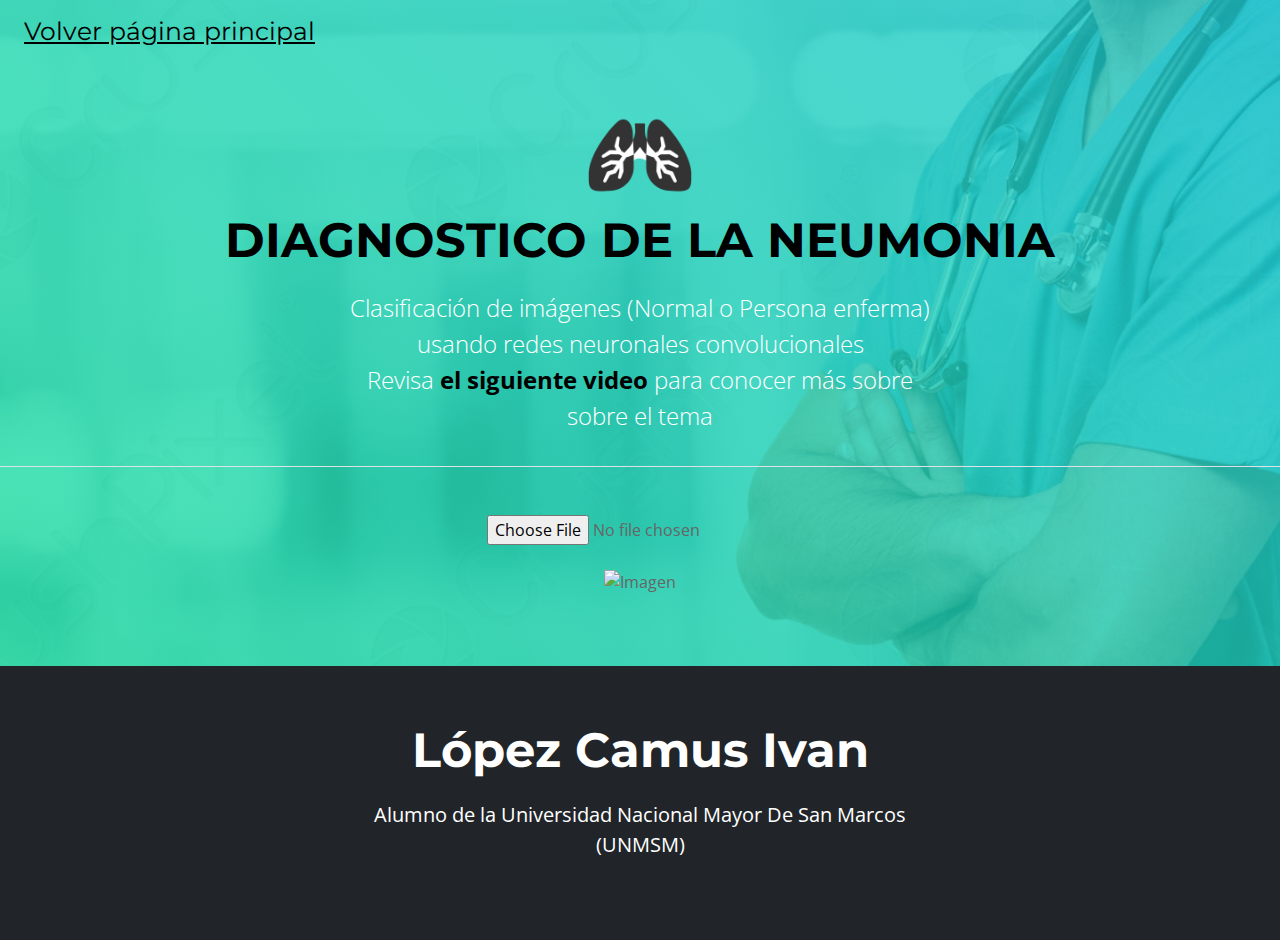
==== neumonia.html @ 8a6a5d9a "sistema web" ====
<!doctype html>
<html lang="en">
  <head>
    <meta charset="utf-8">
    <meta name="viewport" content="width=device-width, initial-scale=1">
    <link rel="icon" type="image/png" sizes="32x32" href="assets/img/apple-touch-icon.png">
    <link rel="icon" type="image/png" sizes="16x16" href=""/>
    <title>Diagnóstico de la neumonia</title>

    <link href="https://cdn.jsdelivr.net/npm/bootstrap@5.0.2/dist/css/bootstrap.min.css" rel="stylesheet" integrity="sha384-EVSTQN3/azprG1Anm3QDgpJLIm9Nao0Yz1ztcQTwFspd3yD65VohhpuuCOmLASjC" crossorigin="anonymous">
      <!-- Google Fonts -->
    <link href="https://fonts.googleapis.com/css?family=Montserrat:300,400,500,700|Open+Sans:300,300i,400,400i,700,700i" rel="stylesheet">

    <!-- Vendor CSS Files -->
    <link href="assets/vendor/aos/aos.css" rel="stylesheet">
    <link href="assets/vendor/bootstrap/css/bootstrap.min.css" rel="stylesheet">
    <link href="assets/vendor/bootstrap-icons/bootstrap-icons.css" rel="stylesheet">
    <link href="assets/vendor/glightbox/css/glightbox.min.css" rel="stylesheet">

  <!-- Template Main CSS File -->
  <link href="assets/css/style.css" rel="stylesheet">
    <style>
      #resultado {
        font-weight: bold;
        font-size: 6rem;
        text-align: center;
      }
    </style>
  </head>
  <body id="hero">
    
    <main >
     
      <div class="px-4 py-2 my-2 text-center border-bottom">
        <h1><a class="back" href="index.html">Volver página principal</a></h1>
        <br><br>
        <img class="d-block mx-auto mb-2" src="./assets/img/imagen1.png" alt="" width="120" height="120">
        <h1 class="display-5 fw-bold" style="font-weight:bold;color: black;">DIAGNOSTICO DE LA NEUMONIA</h1>
        <div class="col-lg-6 mx-auto">
          <p class="lead mb-0">Clasificaci&oacute;n de im&aacute;genes (Normal o Persona enferma) usando redes neuronales convolucionales</p>
          <p class="lead mb-4">Revisa <a style="font-weight:bold;color: black;"href="https://www.youtube.com/watch?v=K8H1GVWD3hY">el siguiente video </a> para conocer más sobre sobre el tema</p>
        </div>
      </div>

      <div class="b-example-divider"></div>

      <div class="container mt-5">
        <div class="row">
          <div class="col-12 col-md-4 offset-md-4 text-center">
              <form runat="server">
                <input type='file' id="imgInp" /> <br>
                <br> 
                <img id="blah" src="#" alt="Imagen" margin-top="10" width="400" height="300" />
              </form>
            <div hidden>
            <canvas id="canvas" width="400" height="400" style="max-width: 100%;"></canvas>
            <canvas id="otrocanvas" width="150" height="150" style="display: none"></canvas>
            </div>
            <div style="font-weight:bold;color: black;"id="resultado"></div>            
          </div>
        </div>
      </div>
      <br>
      <div class="b-example-divider"></div>

      <div class="bg-dark text-secondary mt-5 px-4 py-2 text-center">
        <div class="py-5">
          <h1 class="display-5 fw-bold text-white">López Camus Ivan</h1>
          <div class="col-lg-6 mx-auto">
            <p class="fs-5 mb-4">Alumno de la Universidad Nacional Mayor De San Marcos (UNMSM)</p>
          </div>
        </div>
      </div>

      <div class="b-example-divider mb-0"></div>
    </main>

    <script src="https://cdn.jsdelivr.net/npm/bootstrap@5.0.2/dist/js/bootstrap.bundle.min.js" integrity="sha384-MrcW6ZMFYlzcLA8Nl+NtUVF0sA7MsXsP1UyJoMp4YLEuNSfAP+JcXn/tWtIaxVXM" crossorigin="anonymous"></script>

    <script src="https://cdn.jsdelivr.net/npm/@tensorflow/tfjs@2.0.0/dist/tf.min.js"></script>
    <script src="https://cdnjs.cloudflare.com/ajax/libs/jquery/3.3.1/jquery.min.js"></script>

  <script type="text/javascript">

    var tamano = 400;
    var canvas = document.getElementById("canvas");
    var otrocanvas = document.getElementById("otrocanvas");
    var ctx = canvas.getContext("2d")
    var currentStream = null;
    var img = new Image();
    img=document.getElementById("blah")
    img.src="#"
  
    var modelo = null; 


    (async() => {
      console.log("Cargando modelo...");
      modelo = await tf.loadLayersModel("model.json");
      console.log("Modelo cargado");
    })();


  
    function readURL(input) {
        if (input.files && input.files[0]) { //Revisamos que el input tenga contenido
          var reader = new FileReader(); //Leemos el contenido
          
          reader.onload = function(e) { //Al cargar el contenido lo pasamos como atributo de la imagen de arriba
            $('#blah').attr('src', e.target.result);
          }
          
          reader.readAsDataURL(input.files[0]);
        }
      }

      $("#imgInp").change(function() { //Cuando el input cambie (se cargue un nuevo archivo) se va a ejecutar de nuevo el cambio de imagen y se verá reflejado.
        readURL(this);
        predecir();
    });

    img.onload = function(){
    ctx.drawImage(img, 0, 0);
    }

    function predecir() {
      if (modelo != null) {
        resample_single(canvas, 150, 150, otrocanvas);

        //Hacer la predicción
        var ctx2 = otrocanvas.getContext("2d");
        var imgData = ctx2.getImageData(0,0, 150, 150);

        var arr = [];
        var arr150 = [];
        for (var p=0; p < imgData.data.length; p+= 4) {
          var rojo = imgData.data[p] / 255;
          var verde = imgData.data[p+1] / 255;
          var azul = imgData.data[p+2] / 255;

          var gris = (rojo+verde+azul)/3;

          arr150.push([rojo,verde,azul]);

          if (arr150.length == 150) {
            arr.push(arr150);
            arr150 = [];
          }
        }

        arr = [arr];

        var tensor = tf.tensor4d(arr);
        var resultado = modelo.predict(tensor).dataSync();

        var respuesta;
        if (resultado <= 0.5) {
          respuesta = "NORMAL";
        } else {
          respuesta = "NEUMONIA";
        }
        document.getElementById("resultado").innerHTML = respuesta;

      }

      setTimeout(predecir, 150);
    }

    /**
       * Hermite resize - fast image resize/resample using Hermite filter. 1 cpu version!
       * 
       * @param {HtmlElement} canvas
       * @param {int} width
       * @param {int} height
       * @param {boolean} resize_canvas if true, canvas will be resized. Optional.
       * Cambiado por RT, resize canvas ahora es donde se pone el chiqitillllllo
       */
      function resample_single(canvas, width, height, resize_canvas) {
          var width_source = canvas.width;
          var height_source = canvas.height;
          width = Math.round(width);
          height = Math.round(height);

          var ratio_w = width_source / width;
          var ratio_h = height_source / height;
          var ratio_w_half = Math.ceil(ratio_w / 2);
          var ratio_h_half = Math.ceil(ratio_h / 2);

          var ctx = canvas.getContext("2d");
          var ctx2 = resize_canvas.getContext("2d");
          var img = ctx.getImageData(0, 0, width_source, height_source);
          var img2 = ctx2.createImageData(width, height);
          var data = img.data;
          var data2 = img2.data;

          for (var j = 0; j < height; j++) {
              for (var i = 0; i < width; i++) {
                  var x2 = (i + j * width) * 4;
                  var weight = 0;
                  var weights = 0;
                  var weights_alpha = 0;
                  var gx_r = 0;
                  var gx_g = 0;
                  var gx_b = 0;
                  var gx_a = 0;
                  var center_y = (j + 0.5) * ratio_h;
                  var yy_start = Math.floor(j * ratio_h);
                  var yy_stop = Math.ceil((j + 1) * ratio_h);
                  for (var yy = yy_start; yy < yy_stop; yy++) {
                      var dy = Math.abs(center_y - (yy + 0.5)) / ratio_h_half;
                      var center_x = (i + 0.5) * ratio_w;
                      var w0 = dy * dy; //pre-calc part of w
                      var xx_start = Math.floor(i * ratio_w);
                      var xx_stop = Math.ceil((i + 1) * ratio_w);
                      for (var xx = xx_start; xx < xx_stop; xx++) {
                          var dx = Math.abs(center_x - (xx + 0.5)) / ratio_w_half;
                          var w = Math.sqrt(w0 + dx * dx);
                          if (w >= 1) {
                              //pixel too far
                              continue;
                          }
                          //hermite filter
                          weight = 2 * w * w * w - 3 * w * w + 1;
                          var pos_x = 4 * (xx + yy * width_source);
                          //alpha
                          gx_a += weight * data[pos_x + 3];
                          weights_alpha += weight;
                          //colors
                          if (data[pos_x + 3] < 255)
                              weight = weight * data[pos_x + 3] / 250;
                          gx_r += weight * data[pos_x];
                          gx_g += weight * data[pos_x + 1];
                          gx_b += weight * data[pos_x + 2];
                          weights += weight;
                      }
                  }
                  data2[x2] = gx_r / weights;
                  data2[x2 + 1] = gx_g / weights;
                  data2[x2 + 2] = gx_b / weights;
                  data2[x2 + 3] = gx_a / weights_alpha;
              }
          }


          ctx2.putImageData(img2, 0, 0);
      }

  </script>
  </body>
</html>
---- assets/css/style.css ----
body {
  background: #fff;
  color: #666666;
  font-family: "Open Sans", sans-serif;
  overflow-x: hidden;
}

a {
  color: black;
  text-decoration: none;
  transition: 0.5s;
}

a:hover, a:active, a:focus {
  color: #1dc9ce;
  outline: none;
  text-decoration: none;
}

.back{
  font-size:25px; 
  float:left;  
  text-decoration: underline;
}

.back:hover{
  color: white;
}

p {
  padding: 0;
  margin: 0 0 30px 0;
}

h1, h2, h3, h4, h5, h6 {
  font-family: "Montserrat", sans-serif;
  font-weight: 400;
  margin: 0 0 20px 0;
  padding: 0;
}

/*--------------------------------------------------------------
# Back to top button
--------------------------------------------------------------*/
.back-to-top {
  position: fixed;
  background: linear-gradient(45deg, #1de099, #1dc8cd);
  color: #fff;
  border-radius: 4px 4px 0 0;
  right: 15px;
  bottom: 0;
  transition: none;
  visibility: hidden;
  opacity: 0;
  width: 64px;
  height: 34px;
}
.back-to-top i {
  line-height: 0;
  font-size: 20px;
}
.back-to-top:focus {
  background: linear-gradient(45deg, #1de099, #1dc8cd);
  color: #fff;
  outline: none;
}
.back-to-top:hover {
  background: #1dc8cd;
  color: #fff;
}
.back-to-top.active {
  visibility: visible;
  opacity: 1;
}

/*--------------------------------------------------------------
# Header
--------------------------------------------------------------*/
#header {
  height: 90px;
  transition: all 0.5s;
  z-index: 997;
  background: linear-gradient(45deg, #1de099, #1dc8cd);
}
#header.header-transparent {
  background: transparent;
}
#header.header-scrolled {
  background: linear-gradient(45deg, #1de099, #1dc8cd);
  height: 70px;
  transition: all 0.5s;
}
#header #logo h1 {
  font-size: 36px;
  padding: 0;
  margin: 0;
  display: inline-block;
  font-family: "Montserrat", sans-serif;
  font-weight: 300;
  letter-spacing: 3px;
  text-transform: uppercase;
}
#header #logo h1 a, #header #logo h1 a:hover {
  color: #fff;
}
@media (max-width: 768px) {
  #header #logo h1 {
    font-size: 28px;
  }
  #header #logo img {
    max-height: 40px;
  }
}

/*--------------------------------------------------------------
# Navigation Menu
--------------------------------------------------------------*/
/**
* Desktop Navigation 
*/
.navbar {
  padding: 0;
}
.navbar ul {
  margin: 0;
  padding: 0;
  display: flex;
  list-style: none;
  align-items: center;
}
.navbar li {
  position: relative;
}
.navbar > ul > li {
  white-space: nowrap;
  padding: 10px 0 10px 24px;
}
.navbar a, .navbar a:focus {
  display: flex;
  align-items: center;
  justify-content: space-between;
  font-family: "Montserrat", sans-serif;
  color: rgba(255, 255, 255, 0.8);
  font-size: 15px;
  padding: 0 2px;
  white-space: nowrap;
  transition: 0.3s;
  letter-spacing: 0.4px;
  position: relative;
}
.navbar a i, .navbar a:focus i {
  font-size: 12px;
  line-height: 0;
  margin-left: 5px;
}
.navbar > ul > li > a:before {
  content: "";
  position: absolute;
  width: 100%;
  height: 2px;
  bottom: -8px;
  left: 0;
  background-color: #fff;
  visibility: hidden;
  transform: scaleX(0);
  transition: all 0.3s ease-in-out 0s;
}
.navbar a:hover:before, .navbar li:hover > a:before, .navbar .active:before {
  visibility: visible;
  transform: scaleX(1);
}
.navbar a:hover, .navbar .active, .navbar .active:focus, .navbar li:hover > a {
  color: #fff;
}
.navbar .dropdown ul {
  display: block;
  position: absolute;
  left: 24px;
  top: calc(100% + 30px);
  margin: 0;
  padding: 10px 0;
  z-index: 99;
  opacity: 0;
  visibility: hidden;
  background: #fff;
  box-shadow: 0px 0px 30px rgba(127, 137, 161, 0.25);
  transition: 0.3s;
}
.navbar .dropdown ul li {
  min-width: 200px;
}
.navbar .dropdown ul a {
  padding: 10px 20px;
  font-size: 14px;
  text-transform: none;
  color: #333333;
}
.navbar .dropdown ul a i {
  font-size: 12px;
}
.navbar .dropdown ul a:hover, .navbar .dropdown ul .active:hover, .navbar .dropdown ul li:hover > a {
  color: #1dc8cd;
}
.navbar .dropdown:hover > ul {
  opacity: 1;
  top: 100%;
  visibility: visible;
}
.navbar .dropdown .dropdown ul {
  top: 0;
  left: calc(100% - 30px);
  visibility: hidden;
}
.navbar .dropdown .dropdown:hover > ul {
  opacity: 1;
  top: 0;
  left: 100%;
  visibility: visible;
}
@media (max-width: 1366px) {
  .navbar .dropdown .dropdown ul {
    left: -90%;
  }
  .navbar .dropdown .dropdown:hover > ul {
    left: -100%;
  }
}

/**
* Mobile Navigation 
*/
.mobile-nav-toggle {
  color: #fff;
  font-size: 28px;
  cursor: pointer;
  display: none;
  line-height: 0;
  transition: 0.5s;
}

@media (max-width: 991px) {
  .mobile-nav-toggle {
    display: block;
  }

  .navbar ul {
    display: none;
  }
}
.navbar-mobile {
  position: fixed;
  overflow: hidden;
  top: 0;
  right: 0;
  left: 0;
  bottom: 0;
  background: rgba(26, 26, 26, 0.9);
  transition: 0.3s;
  z-index: 999;
}
.navbar-mobile .mobile-nav-toggle {
  position: absolute;
  top: 15px;
  right: 15px;
}
.navbar-mobile ul {
  display: block;
  position: absolute;
  top: 55px;
  right: 15px;
  bottom: 15px;
  left: 15px;
  padding: 10px 0;
  background-color: #fff;
  overflow-y: auto;
  transition: 0.3s;
}
.navbar-mobile > ul > li {
  padding: 0;
}
.navbar-mobile a:hover:before, .navbar-mobile li:hover > a:before, .navbar-mobile .active:before {
  visibility: hidden;
}
.navbar-mobile a, .navbar-mobile a:focus {
  padding: 10px 20px;
  font-size: 15px;
  color: #333333;
}
.navbar-mobile a:hover, .navbar-mobile .active, .navbar-mobile li:hover > a {
  color: #1dc8cd;
}
.navbar-mobile .getstarted, .navbar-mobile .getstarted:focus {
  margin: 15px;
}
.navbar-mobile .dropdown ul {
  position: static;
  display: none;
  margin: 10px 20px;
  padding: 10px 0;
  z-index: 99;
  opacity: 1;
  visibility: visible;
  background: #fff;
  box-shadow: 0px 0px 30px rgba(127, 137, 161, 0.25);
}
.navbar-mobile .dropdown ul li {
  min-width: 200px;
}
.navbar-mobile .dropdown ul a {
  padding: 10px 20px;
}
.navbar-mobile .dropdown ul a i {
  font-size: 12px;
}
.navbar-mobile .dropdown ul a:hover, .navbar-mobile .dropdown ul .active:hover, .navbar-mobile .dropdown ul li:hover > a {
  color: #1dc8cd;
}
.navbar-mobile .dropdown > .dropdown-active {
  display: block;
}

/*--------------------------------------------------------------
# Hero Section en #hero esta la imagen de fondo
--------------------------------------------------------------*/
#hero { 
  width: 100%;
  height: 100vh;
  background: linear-gradient(45deg, rgba(29, 224, 153, 0.8), rgba(29, 200, 205, 0.8)), url("../img/hero1.jpg") center top no-repeat;
  background-size: cover;
  position: relative;
}
@media (min-width: 1025px) {
  #hero {
    background-attachment: fixed;
  }
}
@media (max-height: 640px) {
  #hero {
    height: 120vh;
  }
}
#hero .hero-text {
  position: absolute;
  left: 0;
  top: 60px;
  right: 0;
  height: calc(50% - 60px);
  display: flex;
  align-items: center;
  justify-content: center;
  text-align: center;
  flex-direction: column;
}
#hero h2 {
  margin: 30px 0 10px 0;
  padding: 0 15px;
  font-size: 48px;
  font-weight: 400;
  line-height: 56px;
  color: #fff;
}
@media (max-width: 768px) {
  #hero h2 {
    font-size: 28px;
    line-height: 36px;
  }
}
#hero p {
  color: #fff;
  margin-bottom: 20px;
  padding: 0 15px;
  font-size: 24px;
}
@media (max-width: 768px) {
  #hero p {
    font-size: 18px;
    line-height: 24px;
    margin-bottom: 20px;
  }
}
#hero .btn-get-started {
  font-family: "Montserrat", sans-serif;
  font-weight: 400;
  font-size: 16px;
  letter-spacing: 1px;
  display: inline-block;
  padding: 8px 28px;
  border-radius: 50px;
  transition: 0.5s;
  margin: 10px;
  border: 2px solid #fff;
  color: #fff;
}
#hero .btn-get-started:hover {
  color: #1dc8cd;
  background: #fff;
}
#hero .product-screens {
  position: absolute;
  left: 0;
  right: 0;
  bottom: 0;
  overflow: hidden;
  text-align: center;
  width: 100%;
  height: 50%;
}
#hero .product-screens img {
  box-shadow: 0px -2px 19px 4px rgba(0, 0, 0, 0.29);
}

#hero .product-screens .product-screen-2 {
  position: absolute;
  left: 134px;
  right: 120px;
  bottom: 1;
  top: 90px;
}

@media (max-width: 767px) {
  #hero .product-screens .product-screen-1 {
    position: static;
    padding-top: 30px;
  }
  #hero .product-screens .product-screen-2, #hero .product-screens .product-screen-3 {
    display: none;
  }
}

/*--------------------------------------------------------------
# Sections
--------------------------------------------------------------*/
section {
  overflow: hidden;
}

/* Sections Header
--------------------------------*/
.section-header .section-title {
  font-size: 32px;
  color: #111;
  text-align: center;
  font-weight: 400;
  margin-top: 20px;
}
.section-header .section-description {
  text-align: center;
  padding-bottom: 40px;
  color: #777;
  font-style: italic;
}
.section-header .section-divider {
  display: block;
  width: 60px;
  height: 3px;
  background: #1dc8cd;
  background: linear-gradient(0deg, #1dc8cd 0%, #55fabe 100%);
  margin: 0 auto;
  margin-bottom: 20px;
}

/* Section with background
--------------------------------*/
.section-bg {
  background: #eff5f5;
}

/*--------------------------------------------------------------
# Breadcrumbs
--------------------------------------------------------------*/
.breadcrumbs {
  padding: 20px 0;
  min-height: 40px;
  margin-top: 92px;
}
@media (max-width: 992px) {
  .breadcrumbs {
    margin-top: 68px;
  }
}
.breadcrumbs h2 {
  font-size: 24px;
  font-weight: 300;
  margin: 0;
}
@media (max-width: 992px) {
  .breadcrumbs h2 {
    margin: 0 0 10px 0;
  }
}
.breadcrumbs ol {
  display: flex;
  flex-wrap: wrap;
  list-style: none;
  padding: 0;
  margin: 0;
  font-size: 14px;
}
.breadcrumbs ol li + li {
  padding-left: 10px;
}
.breadcrumbs ol li + li::before {
  display: inline-block;
  padding-right: 10px;
  color: #6c757d;
  content: "/";
}
@media (max-width: 768px) {
  .breadcrumbs .d-flex {
    display: block !important;
  }
  .breadcrumbs ol {
    display: block;
  }
  .breadcrumbs ol li {
    display: inline-block;
  }
}

/* About Us Section
--------------------------------*/
#about {
  padding: 1px 0;
  overflow: hidden;
}
#about .about-img {
  height: 100%;
  overflow: hidden;
}
#about .about-img img {
  margin-left: -15px;
  max-width: 100%;
}
@media (max-width: 768px) {
  #about .about-img {
    height: auto;
  }
  #about .about-img img {
    margin-left: 0;
    padding-bottom: 30px;
  }
}
#about .content .h2 {
  color: #333;
  font-weight: 300;
  font-size: 24px;
}
#about .content h3 {
  color: #777;
  font-weight: 300;
  font-size: 18px;
  line-height: 26px;
  font-style: italic;
}
#about .content p {
  line-height: 26px;
}
#about .content p:last-child {
  margin-bottom: 0;
}
#about .content i {
  font-size: 20px;
  padding-right: 4px;
  color: #1dc8cd;
}
#about .content ul {
  list-style: none;
  padding: 0;
}
#about .content ul li {
  padding-bottom: 10px;
}

/* Product Featuress Section
--------------------------------*/
#features {
  background: #fff;
  padding: 60px 0 0 0;
  overflow: hidden;
}
#features .features-img {
  text-align: center;
  padding-top: 20px;
}
@media (min-width: 769px) {
  #features .features-img {
    padding-top: 120px;
    margin-top: -200px;
  }
}
#features .features-img img {
  max-width: 100%;
  height: 100%
}
#features .box {
  margin-bottom: 15px;
  text-align: center;
}
#features .icon {
  margin-bottom: 10px;
}
#features .icon i {
  color: #666666;
  font-size: 40px;
  transition: 0.5s;
}
#features .icon i:before {
  background: #1dc8cd;
  background: linear-gradient(45deg, #1dc8cd 0%, #55fabe 100%);
  background-clip: border-box;
  -webkit-background-clip: text;
  -webkit-text-fill-color: transparent;
}
#features .title {
  font-weight: 300;
  margin-bottom: 15px;
  font-size: 22px;
}
#features .title a {
  color: #111;
}
#features .description {
  font-size: 14px;
  line-height: 24px;
  margin-bottom: 10px;
}
#features .section-description {
  padding-bottom: 10px;
}

/* Product Advanced Featuress Section
--------------------------------*/
#advanced-features {
  overflow: hidden;
}
#advanced-features .features-row {
  padding: 60px 0 30px 0;
}
#advanced-features h2 {
  font-size: 26px;
  font-weight: 700;
  color: #000;
}
#advanced-features h3 {
  font-size: 16px;
  line-height: 24px;
  font-weight: 400;
  font-style: italic;
  color: #999;
}
#advanced-features p {
  line-height: 24px;
  color: #777;
  margin-bottom: 30px;
}
#advanced-features i {
  color: #666666;
  font-size: 64px;
  transition: 0.5s;
  float: left;
  padding: 0 15px 0px 0;
  line-height: 1;
}
#advanced-features i:before {
  background: #1dc8cd;
  background: linear-gradient(45deg, #1dc8cd 0%, #55fabe 100%);
  background-clip: border-box;
  -webkit-background-clip: text;
  -webkit-text-fill-color: transparent;
}
#advanced-features .advanced-feature-img-right {
  max-width: 100%;
  float: right;
  padding: 0 0 30px 30px;
}
#advanced-features .advanced-feature-img-left {
  max-width: 100%;
  float: left;
  padding: 0 30px 30px 0;
}
@media (max-width: 768px) {
  #advanced-features .advanced-feature-img-right, #advanced-features .advanced-feature-img-left {
    max-width: 50%;
  }
}
@media (max-width: 767px) {
  #advanced-features .advanced-feature-img-right, #advanced-features .advanced-feature-img-left {
    max-width: 100%;
    float: none;
    padding: 0 0 30px 0;
  }
}

/* Call To Action Section
--------------------------------*/
#call-to-action {
  overflow: hidden;
  background: linear-gradient(rgba(29, 200, 205, 0.65), rgba(29, 205, 89, 0.2)), url(../img/call-to-action-bg.jpg) fixed center center;
  background-size: cover;
  padding: 80px 0;
}
#call-to-action .cta-title {
  color: #fff;
  font-size: 28px;
  font-weight: 700;
}
#call-to-action .cta-text {
  color: #fff;
}
@media (min-width: 769px) {
  #call-to-action .cta-btn-container {
    display: flex;
    align-items: center;
    justify-content: flex-end;
  }
}
#call-to-action .cta-btn {
  font-family: "Montserrat", sans-serif;
  font-weight: 500;
  font-size: 16px;
  letter-spacing: 1px;
  display: inline-block;
  padding: 8px 30px;
  border-radius: 25px;
  transition: background 0.5s;
  margin: 10px;
  border: 2px solid #fff;
  color: #fff;
}
#call-to-action .cta-btn:hover {
  background: #1dc8cd;
  border: 2px solid #1dc8cd;
}

/* More Features Section
--------------------------------*/
#more-features {
  padding: 60px 0 60px 0;
  overflow: hidden;
}
#more-features .box {
  padding: 40px;
  margin-bottom: 30px;
  box-shadow: 0px 0px 30px rgba(73, 78, 92, 0.15);
  background: #fff;
  transition: 0.4s;
  height: 100%;
}
#more-features .icon {
  float: left;
}
#more-features .icon i {
  color: #666666;
  font-size: 80px;
  transition: 0.5s;
  line-height: 0;
}
#more-features .icon i:before {
  background: #1dc8cd;
  background: linear-gradient(45deg, #1dc8cd 0%, #55fabe 100%);
  background-clip: border-box;
  -webkit-background-clip: text;
  -webkit-text-fill-color: transparent;
}
#more-features h4 {
  margin-left: 100px;
  font-weight: 700;
  margin-bottom: 15px;
  font-size: 18px;
}
#more-features h4 a {
  color: #111;
}
#more-features p {
  font-size: 14px;
  margin-left: 100px;
  margin-bottom: 0;
  line-height: 24px;
}
@media (max-width: 767px) {
  #more-features .box {
    margin-bottom: 20px;
  }
  #more-features .icon {
    float: none;
    text-align: center;
    padding-bottom: 15px;
  }
  #more-features h4, #more-features p {
    margin-left: 0;
    text-align: center;
  }
}

/* Contact Section
--------------------------------*/
#contact {
  box-shadow: 0px 0px 12px 0px rgba(0, 0, 0, 0.1);
  padding: 0px 0;
  overflow: hidden;
}

@-webkit-keyframes animate-loading {
  0% {
    transform: rotate(0deg);
  }
  100% {
    transform: rotate(360deg);
  }
}
@keyframes animate-loading {
  0% {
    transform: rotate(0deg);
  }
  100% {
    transform: rotate(360deg);
  }
}

/*--------------------------------------------------------------
# Footer
--------------------------------------------------------------*/
#footer {
  background: #fff;
  box-shadow: 0px 0px 12px 0px rgba(0, 0, 0, 0.1);
  padding: 30px 0;
  color: #333;
  font-size: 14px;
}
#footer .credits {
  font-size: 13px;
  color: #888;
}
#footer .footer-links a {
  color: #666;
  padding-left: 15px;
}
#footer .footer-links a:first-child {
  padding-left: 0;
}
#footer .footer-links a:hover {
  color: #1dc8cd;
}

/*=============================================
MAPA
=============================================*/

.mapa{
	position:relative;
}

.mapa .info{
	color: #8B7556;
	position:absolute;
	width:400px;
	right:10%; 
	top:10%; 
	background-color: #FFCC29;
	height:370px;
}

.mapa .info h3{

	font-weight: bold;
}
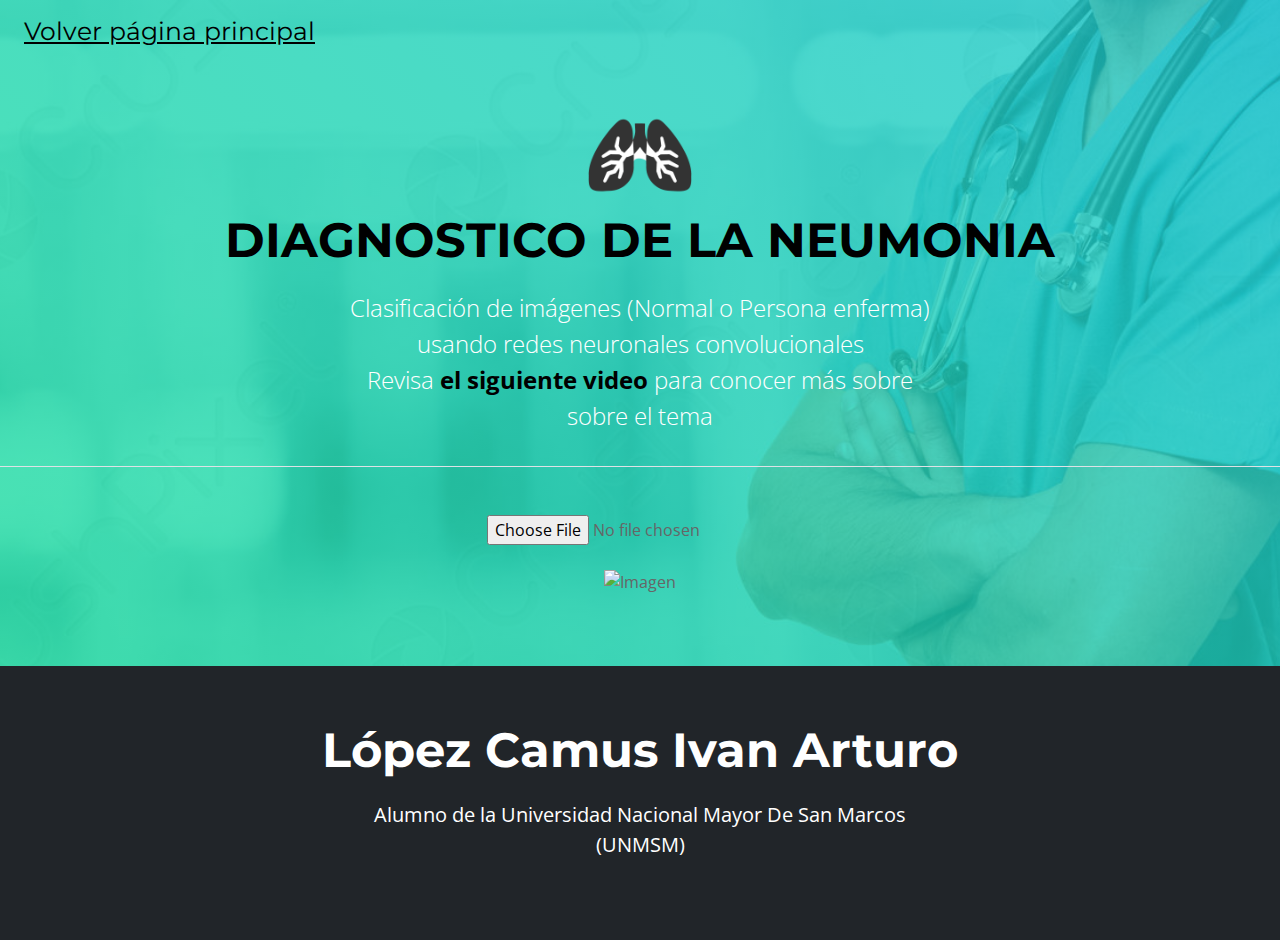
==== commit 052c8ba0: "cambio nombre" ====
--- a/neumonia.html
+++ b/neumonia.html
@@ -65,7 +65,7 @@
 
       <div class="bg-dark text-secondary mt-5 px-4 py-2 text-center">
         <div class="py-5">
-          <h1 class="display-5 fw-bold text-white">López Camus Ivan</h1>
+          <h1 class="display-5 fw-bold text-white">López Camus Ivan Arturo</h1>
           <div class="col-lg-6 mx-auto">
             <p class="fs-5 mb-4">Alumno de la Universidad Nacional Mayor De San Marcos (UNMSM)</p>
           </div>
